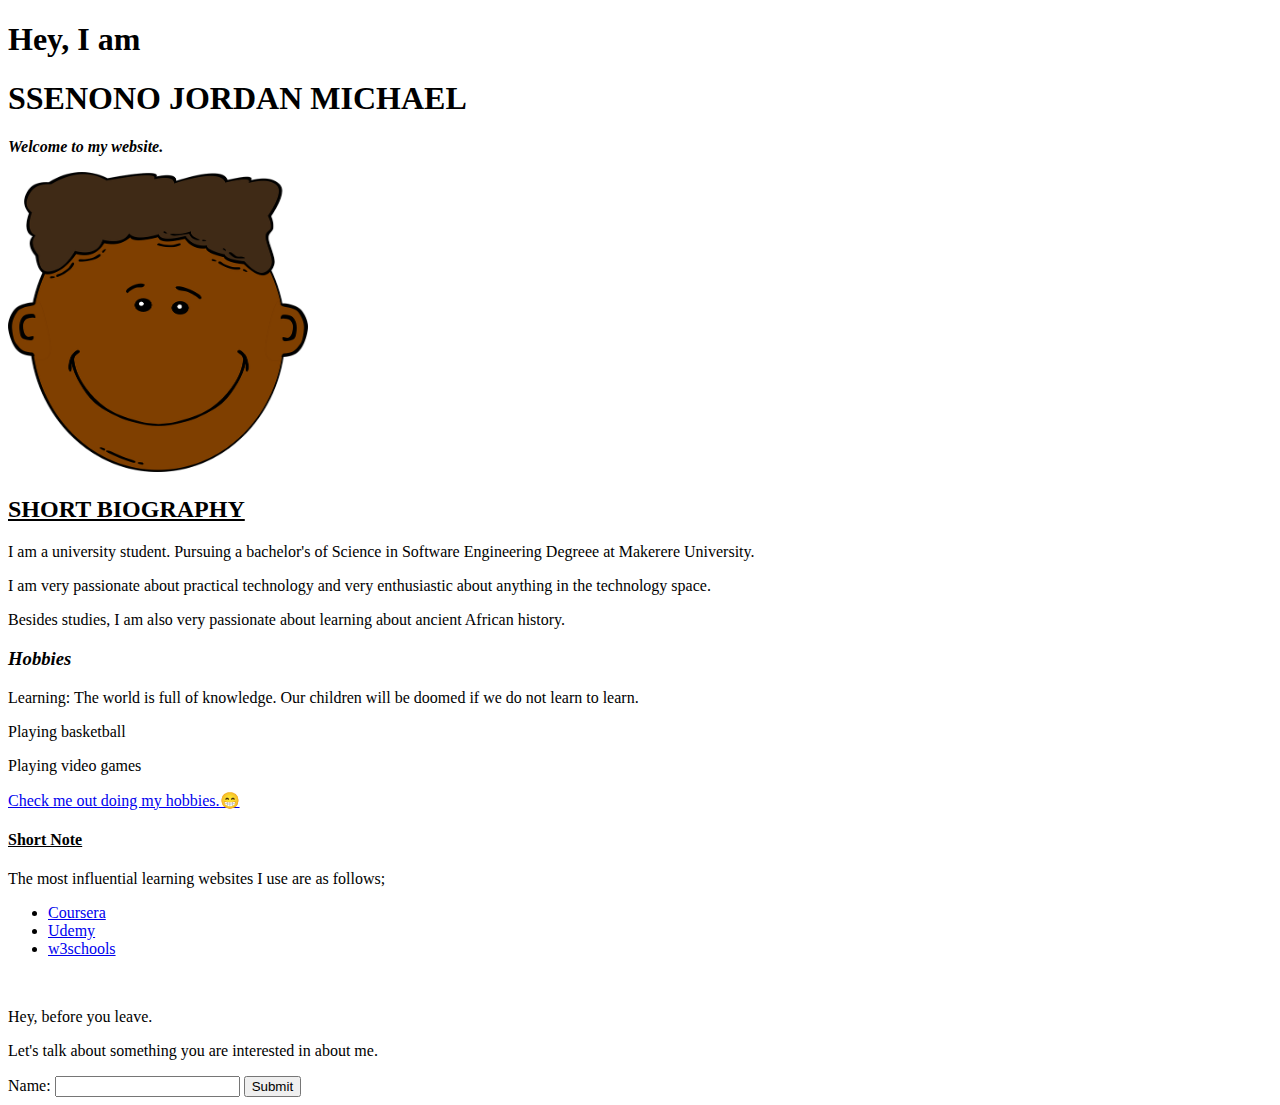
==== index.html @ edeab575 "Rename MyWebsite.html to index.html" ====
<!DOCTYPE html>

<html lang="en">
    <head>
        <meta charset="utf-8">
        <title>Ssenono Jordan Michael</title>
    </head>
    <body>
        <h1><b>Hey, I am</b></h1>
        <h1>SSENONO JORDAN MICHAEL</h1>
        <p><b><i>Welcome to my website.</i></b></p>
        <img src="MyPic.png" width="300" height="300" alt="Jordan's_Pretty_Face:)">

        
        <h2><u>SHORT BIOGRAPHY</u></h2>
        <p>I am a university student. Pursuing a bachelor's of Science in Software Engineering Degreee at Makerere University.</p>
        <p>I am very passionate about practical technology and very enthusiastic about anything in the technology space.</p>
        <p>Besides studies, I am also very passionate about learning about ancient African history.</p>

        <h3><i>Hobbies</i></h3>
        <p>Learning: The world is full of knowledge. Our children will be doomed if we do not learn to learn.</p>
        <p>Playing basketball</p>
        <p>Playing video games</p>
        <a href="hobbies/MyHobbies.html" target="_blank">Check me out doing my hobbies.😁</a>

        <h4><u>Short Note</u></h4>
        <p>The most influential learning websites I use are as follows;</p>
        <ul>
            <li><a href="https://www.coursera.org">Coursera</a></li>
            <li><a href="https://www.udemy.com">Udemy</a></li>
            <li><a href="https://www.w3schools.com">w3schools</a></li>
        </ul>

        <br>
        <p>Hey, before you leave.</p>
        <p>Let's talk about something you are interested in about me. 
        <br>
        <form method="post" action="URL">
            <label for="name">Name: </label>
            <input type="text" name="fName" id="name">
            
            <input type="button" value="Submit" onclick="location.href='mailto:sjordanmicheal37@gmail.com'">
        </form>
        
    </body>
</html>
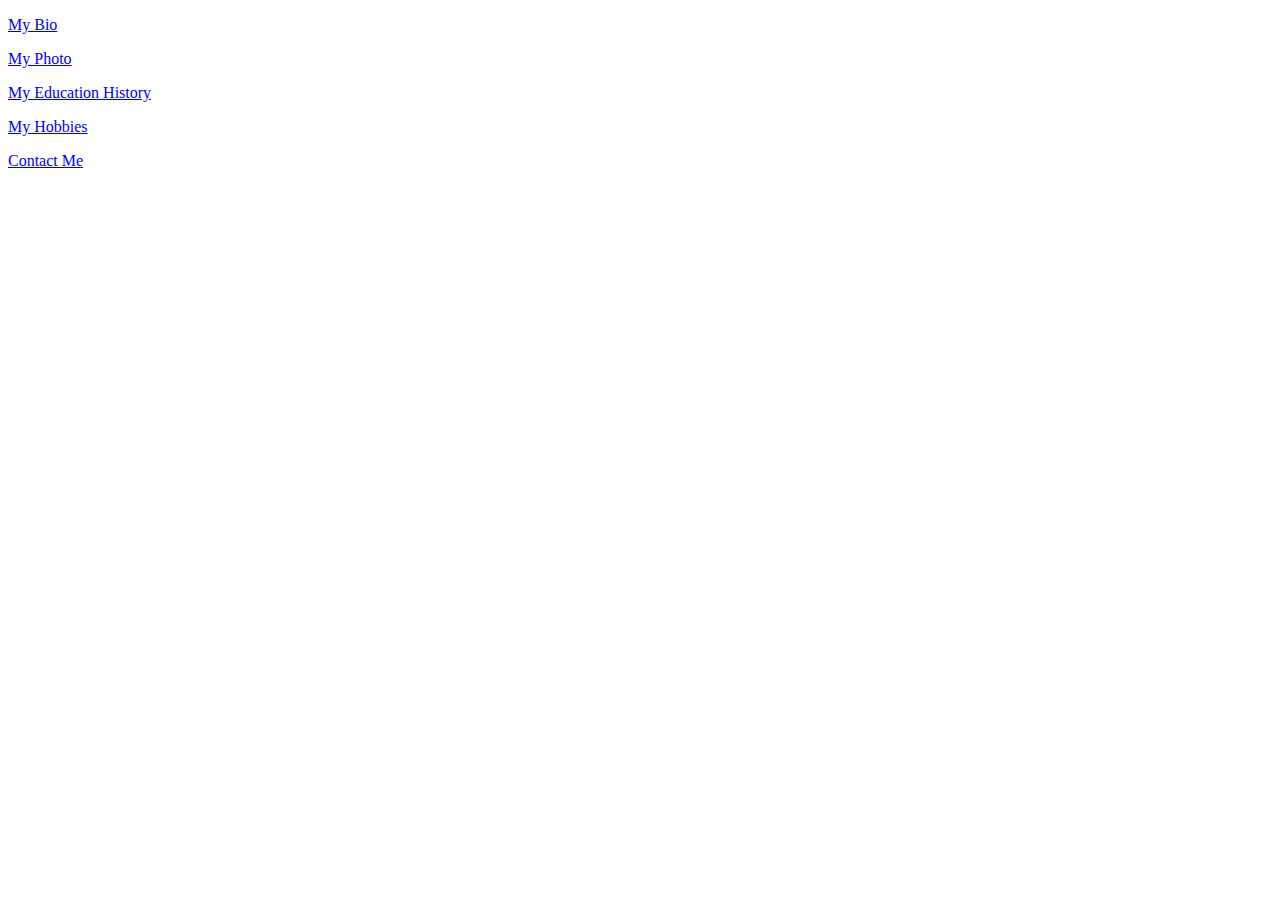
==== commit 80872347: "Add files via upload" ====
--- a/index.html
+++ b/index.html
@@ -1,46 +1,41 @@
 <!DOCTYPE html>
-
 <html lang="en">
     <head>
         <meta charset="utf-8">
         <title>Ssenono Jordan Michael</title>
+        <link rel="stylesheet" href="CSS/style.css">
+        <link rel="icon" href="me.ico">
     </head>
+
     <body>
-        <h1><b>Hey, I am</b></h1>
-        <h1>SSENONO JORDAN MICHAEL</h1>
-        <p><b><i>Welcome to my website.</i></b></p>
-        <img src="MyPic.png" width="300" height="300" alt="Jordan's_Pretty_Face:)">
+        <a href="MyWebsite.html" target="_blank">
+            <div class="top_one">
+                <p class="div_text">My Bio</p>
+            </div>
+        </a>
 
+        <a href="images/MyPic.png" target="_blank">
+            <div class="top_two">
+                <p class="div_text">My Photo</p>
+            </div>
+        </a>
         
-        <h2><u>SHORT BIOGRAPHY</u></h2>
-        <p>I am a university student. Pursuing a bachelor's of Science in Software Engineering Degreee at Makerere University.</p>
-        <p>I am very passionate about practical technology and very enthusiastic about anything in the technology space.</p>
-        <p>Besides studies, I am also very passionate about learning about ancient African history.</p>
-
-        <h3><i>Hobbies</i></h3>
-        <p>Learning: The world is full of knowledge. Our children will be doomed if we do not learn to learn.</p>
-        <p>Playing basketball</p>
-        <p>Playing video games</p>
-        <a href="hobbies/MyHobbies.html" target="_blank">Check me out doing my hobbies.😁</a>
-
-        <h4><u>Short Note</u></h4>
-        <p>The most influential learning websites I use are as follows;</p>
-        <ul>
-            <li><a href="https://www.coursera.org">Coursera</a></li>
-            <li><a href="https://www.udemy.com">Udemy</a></li>
-            <li><a href="https://www.w3schools.com">w3schools</a></li>
-        </ul>
-
-        <br>
-        <p>Hey, before you leave.</p>
-        <p>Let's talk about something you are interested in about me. 
-        <br>
-        <form method="post" action="URL">
-            <label for="name">Name: </label>
-            <input type="text" name="fName" id="name">
-            
-            <input type="button" value="Submit" onclick="location.href='mailto:sjordanmicheal37@gmail.com'">
-        </form>
+        <a href="MyEducationBackground.html" target="_blank">
+            <div class="middle">
+                <p class="div_text" >My Education History</p>
+            </div>
+        </a>
         
+        <a href="images/hobbies/MyHobbies.html" target="_blank">
+            <div class="bottom_one">
+                <p class="div_text">My Hobbies</p>
+            </div>
+        </a>
+        
+        <a href="ContactMe.html" target="_blank">
+            <div class="bottom_two">
+                <p class="div_text">Contact Me</p>
+            </div>
+        </a>
     </body>
-</html>
+</html>